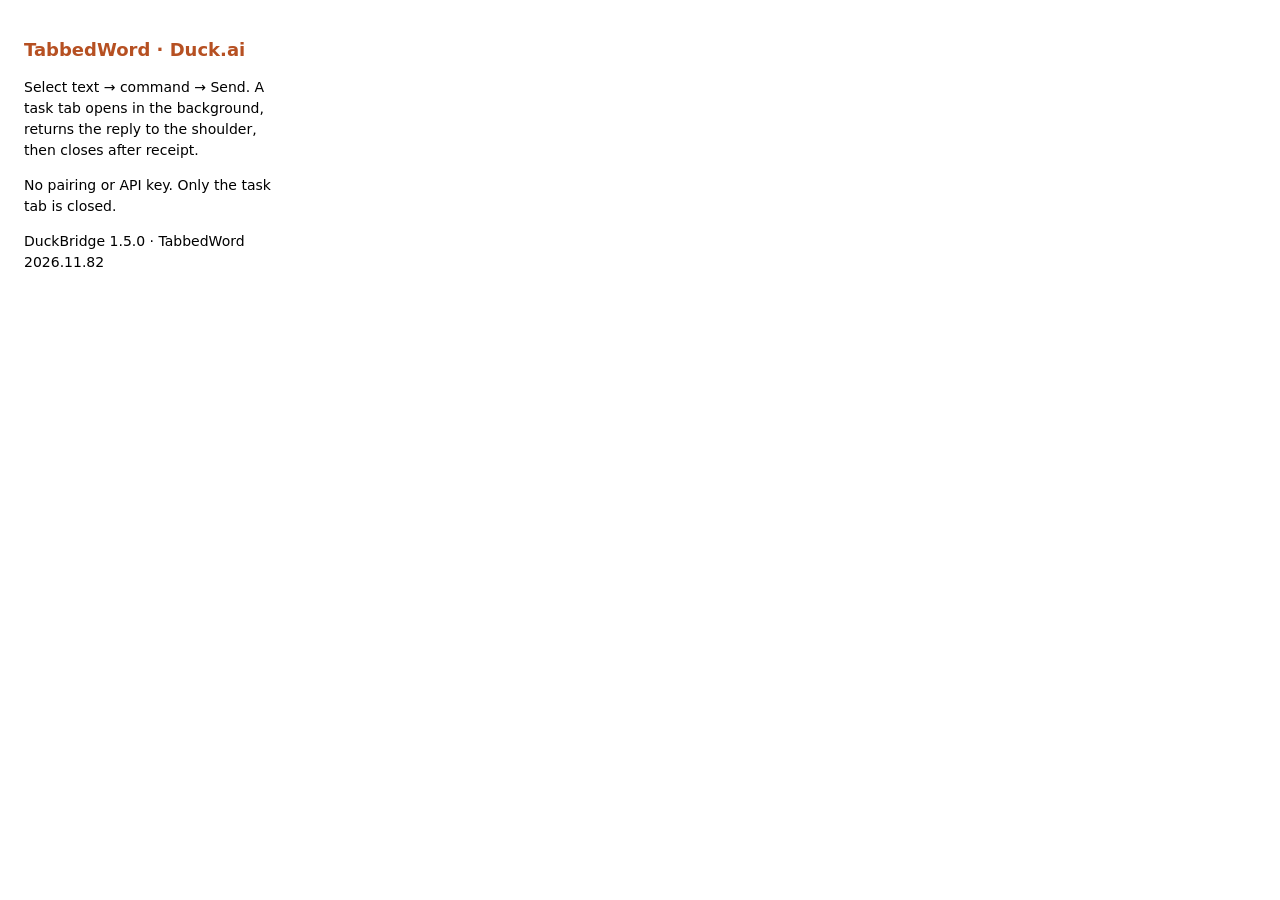
==== chrome-duck-bridge/popup.html @ a8e4ecbc "Tabbed Word 2026.11.82: Duck.ai helper with DuckBridge 1.5.0 Brings the repository from 2026.11.53 t" ====
<!doctype html><meta charset="utf-8"><title>TabbedWord · Duck.ai</title><style>body{width:260px;padding:16px;font:14px/1.5 system-ui}h1{font-size:18px;color:#b65022}</style><h1>TabbedWord · Duck.ai</h1><p>Select text → command → Send. A task tab opens in the background, returns the reply to the shoulder, then closes after receipt.</p><p>No pairing or API key. Only the task tab is closed.</p><p>DuckBridge 1.5.0 · TabbedWord 2026.11.82</p>
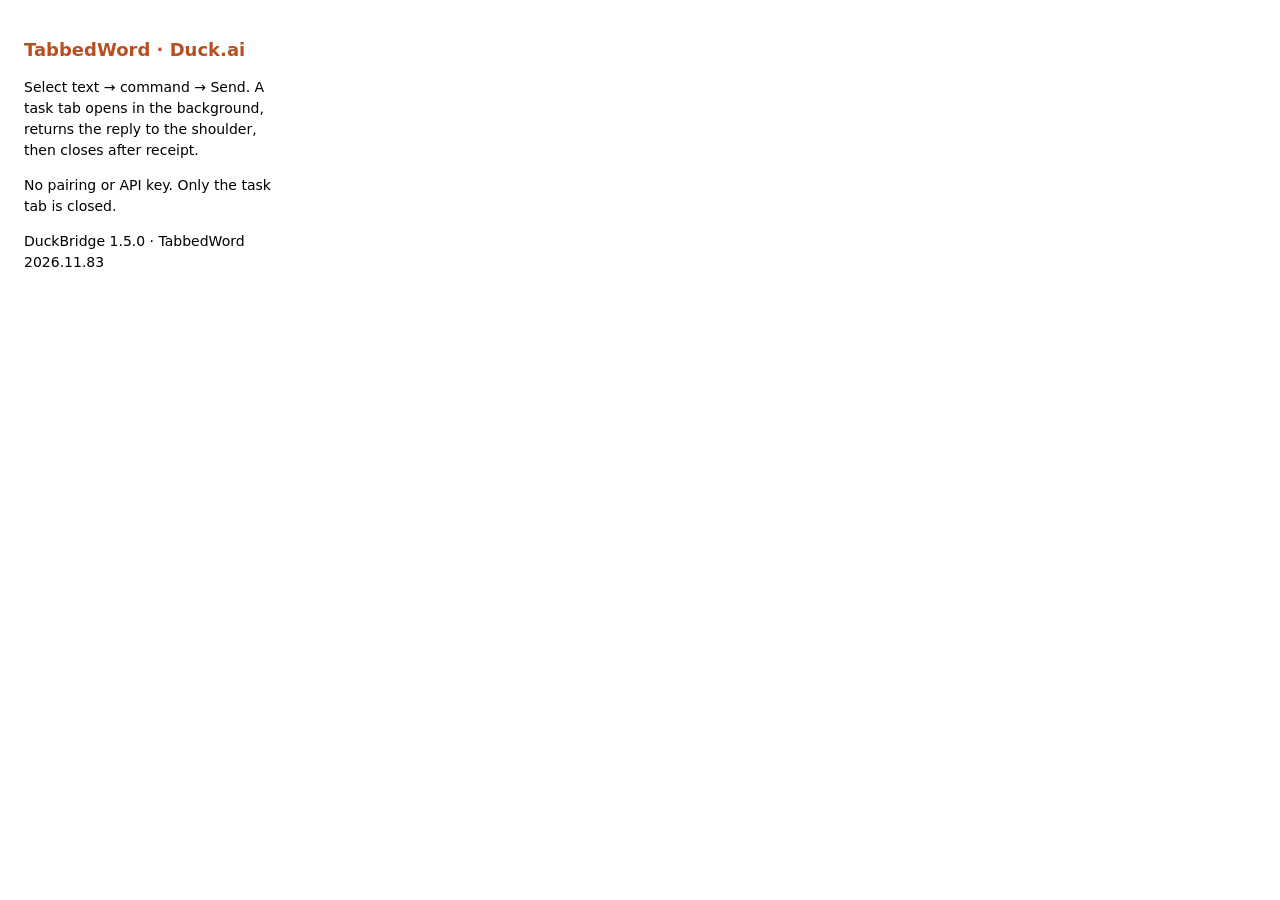
==== commit bab6ac7f: "Tabbed Word 2026.11.83: Duck.ai helper Insert into document fixed Insert no longer requires the docu" ====
--- a/chrome-duck-bridge/popup.html
+++ b/chrome-duck-bridge/popup.html
@@ -1 +1 @@
-<!doctype html><meta charset="utf-8"><title>TabbedWord · Duck.ai</title><style>body{width:260px;padding:16px;font:14px/1.5 system-ui}h1{font-size:18px;color:#b65022}</style><h1>TabbedWord · Duck.ai</h1><p>Select text → command → Send. A task tab opens in the background, returns the reply to the shoulder, then closes after receipt.</p><p>No pairing or API key. Only the task tab is closed.</p><p>DuckBridge 1.5.0 · TabbedWord 2026.11.82</p>
+<!doctype html><meta charset="utf-8"><title>TabbedWord · Duck.ai</title><style>body{width:260px;padding:16px;font:14px/1.5 system-ui}h1{font-size:18px;color:#b65022}</style><h1>TabbedWord · Duck.ai</h1><p>Select text → command → Send. A task tab opens in the background, returns the reply to the shoulder, then closes after receipt.</p><p>No pairing or API key. Only the task tab is closed.</p><p>DuckBridge 1.5.0 · TabbedWord 2026.11.83</p>
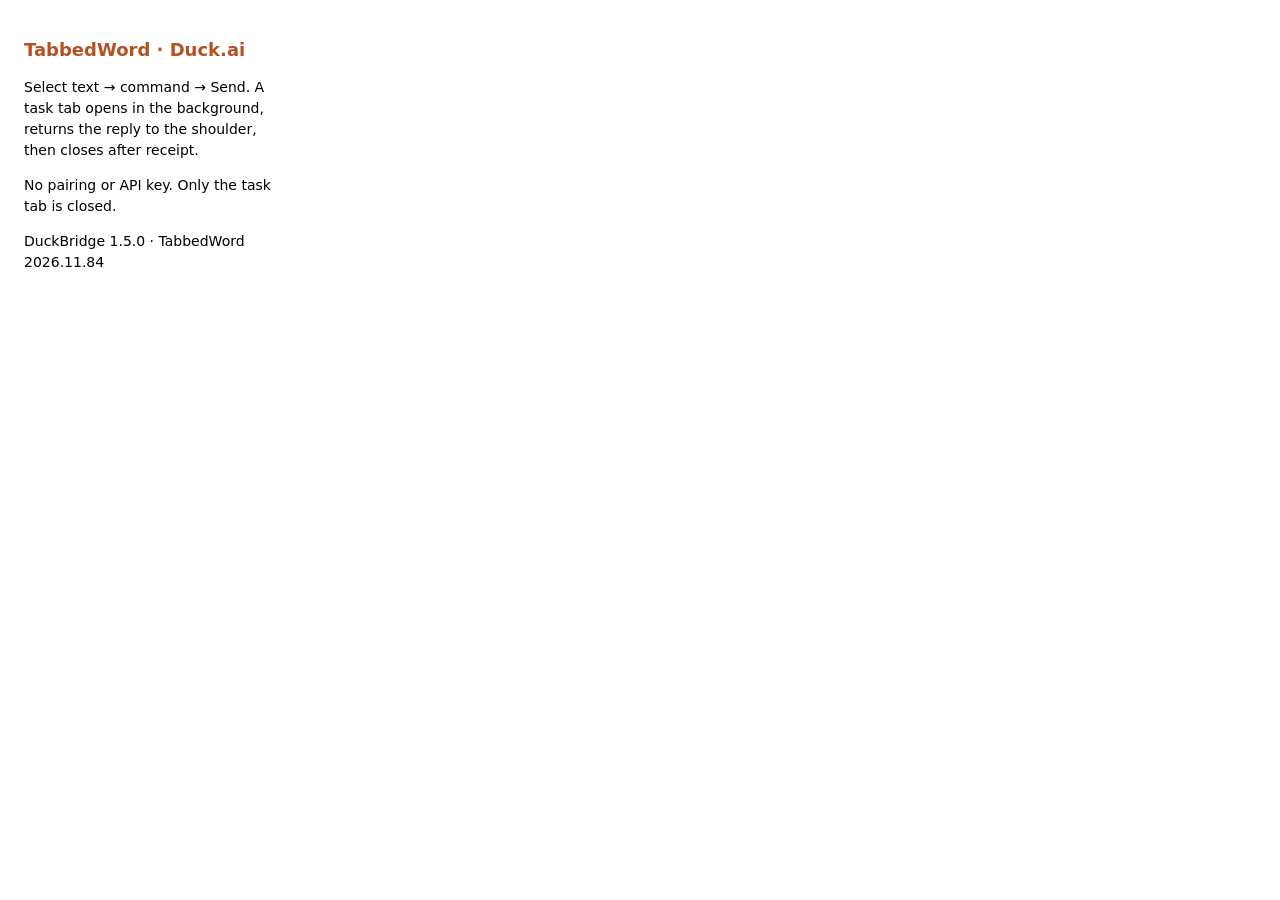
==== commit 8cc6c64a: "Tabbed Word 2026.11.84: Duck.ai reply waits for the Insert button Remove the focus() moved to the In" ====
--- a/chrome-duck-bridge/popup.html
+++ b/chrome-duck-bridge/popup.html
@@ -1 +1 @@
-<!doctype html><meta charset="utf-8"><title>TabbedWord · Duck.ai</title><style>body{width:260px;padding:16px;font:14px/1.5 system-ui}h1{font-size:18px;color:#b65022}</style><h1>TabbedWord · Duck.ai</h1><p>Select text → command → Send. A task tab opens in the background, returns the reply to the shoulder, then closes after receipt.</p><p>No pairing or API key. Only the task tab is closed.</p><p>DuckBridge 1.5.0 · TabbedWord 2026.11.83</p>
+<!doctype html><meta charset="utf-8"><title>TabbedWord · Duck.ai</title><style>body{width:260px;padding:16px;font:14px/1.5 system-ui}h1{font-size:18px;color:#b65022}</style><h1>TabbedWord · Duck.ai</h1><p>Select text → command → Send. A task tab opens in the background, returns the reply to the shoulder, then closes after receipt.</p><p>No pairing or API key. Only the task tab is closed.</p><p>DuckBridge 1.5.0 · TabbedWord 2026.11.84</p>
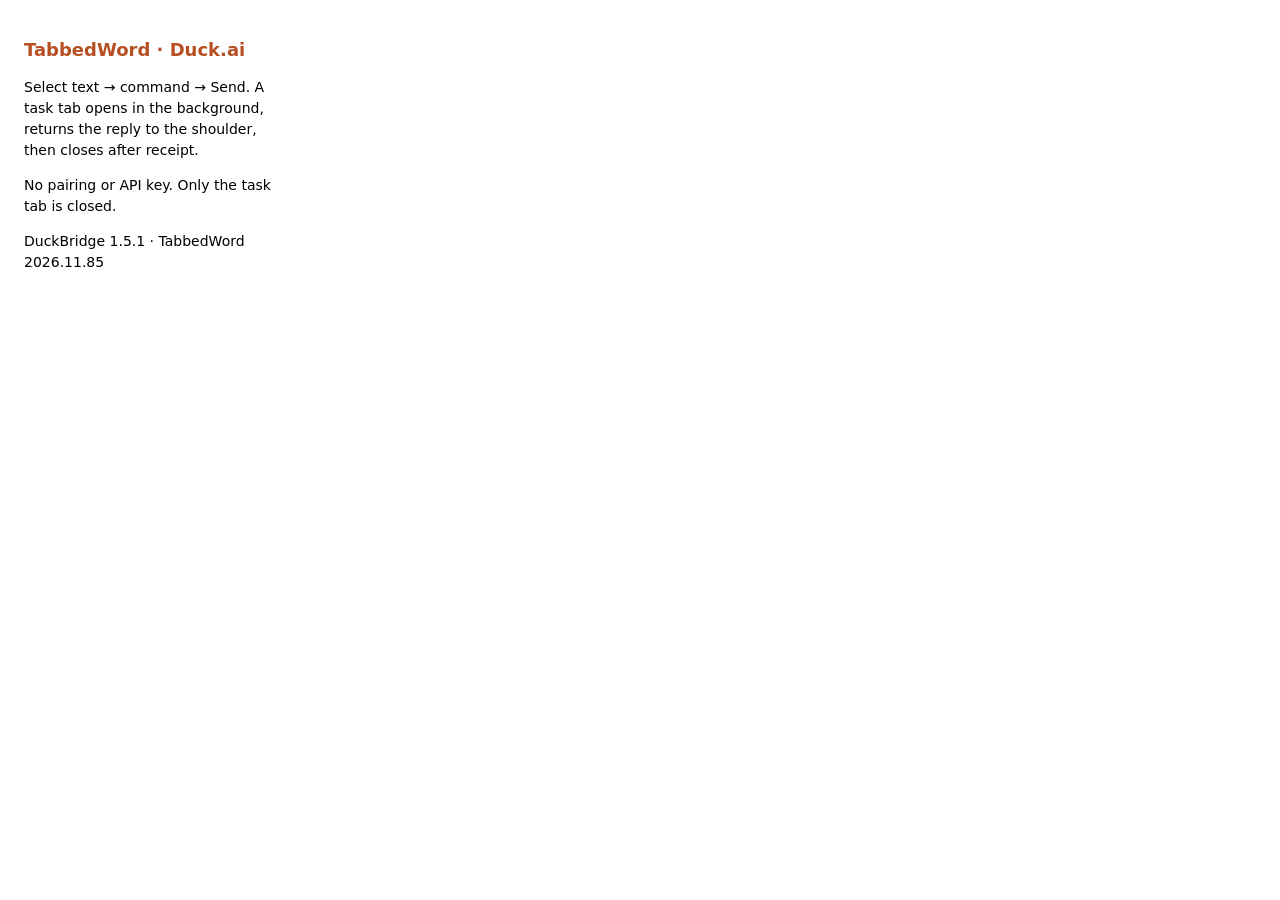
==== commit fca59c0a: "Tabbed Word 2026.11.85, DuckBridge 1.5.1: Duck.ai selections up to 60,000 characters The shoulder ac" ====
--- a/chrome-duck-bridge/popup.html
+++ b/chrome-duck-bridge/popup.html
@@ -1 +1 @@
-<!doctype html><meta charset="utf-8"><title>TabbedWord · Duck.ai</title><style>body{width:260px;padding:16px;font:14px/1.5 system-ui}h1{font-size:18px;color:#b65022}</style><h1>TabbedWord · Duck.ai</h1><p>Select text → command → Send. A task tab opens in the background, returns the reply to the shoulder, then closes after receipt.</p><p>No pairing or API key. Only the task tab is closed.</p><p>DuckBridge 1.5.0 · TabbedWord 2026.11.84</p>
+<!doctype html><meta charset="utf-8"><title>TabbedWord · Duck.ai</title><style>body{width:260px;padding:16px;font:14px/1.5 system-ui}h1{font-size:18px;color:#b65022}</style><h1>TabbedWord · Duck.ai</h1><p>Select text → command → Send. A task tab opens in the background, returns the reply to the shoulder, then closes after receipt.</p><p>No pairing or API key. Only the task tab is closed.</p><p>DuckBridge 1.5.1 · TabbedWord 2026.11.85</p>
